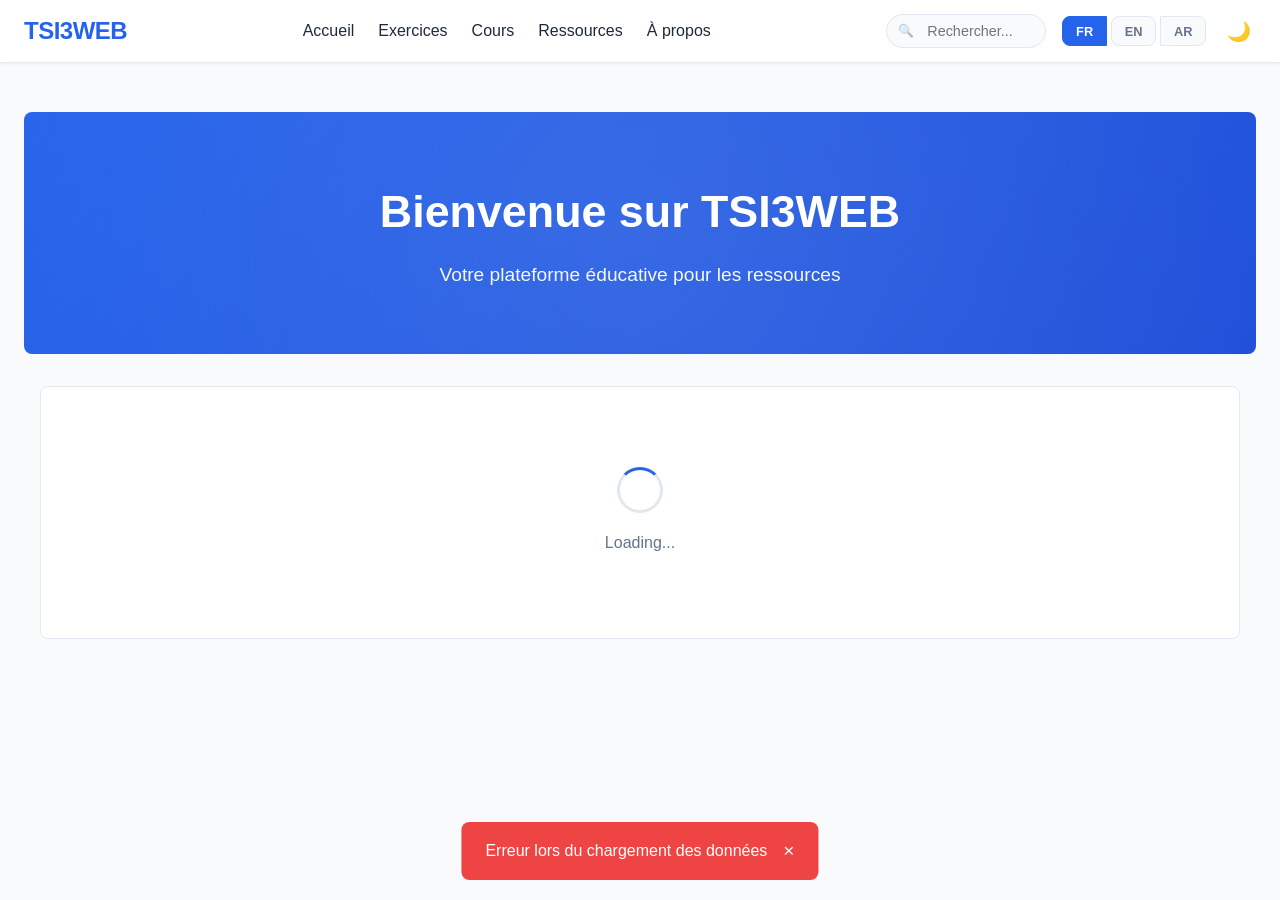
==== index.html @ cb22e9bf "the officail realease 1" ====
<!DOCTYPE html>
<html lang="fr" dir="ltr">
<head>
    <meta charset="UTF-8">
    <meta name="viewport" content="width=device-width, initial-scale=1.0">
    <title>TSI3WEB</title>
    <link rel="stylesheet" href="styles.css">
    <meta name="description" content="cpge resources. math physics .., exercices, courses and more all in one, cpge tsi site 100 free">
</head>
<body>
    <nav class="navbar">
        <div class="nav-container">
            <a href="#" class="logo" data-i18n="siteName">TSI3WEB</a>
            <button class="menu-toggle" aria-label="Menu">
                <span></span>
                <span></span>
                <span></span>
            </button>
            <ul class="nav-links">
                <li><a href="#home" data-i18n="navHome">Home</a></li>
                <li><a href="#exercises" data-i18n="navExercises">Exercises</a></li>
                <li><a href="#courses" data-i18n="navCourses">Courses</a></li>
                <li><a href="#resources" data-i18n="navResources">General Resources</a></li>
                <li><a href="#about" data-i18n="navAbout">About</a></li>
            </ul>
            <div class="nav-controls">
                <div class="search-container">
                    <input type="text" id="searchInput" data-i18n-placeholder="searchPlaceholder" placeholder="Search...">
                </div>
                <div class="lang-switcher">
                    <button class="lang-btn active" data-lang="fr">FR</button>
                    <button class="lang-btn" data-lang="en">EN</button>
                    <button class="lang-btn" data-lang="ar">AR</button>
                </div>
                <button class="dark-mode-toggle" aria-label="Dark Mode">
                    <span class="sun">☀️</span>
                    <span class="moon">🌙</span>
                </button>
            </div>
        </div>
    </nav>

    <main>
        <section id="home" class="page-section active">
            <div class="hero">
                <h1 data-i18n="welcomeTitle">Welcome to TSI3WEB</h1>
                <p class="hero-subtitle" data-i18n="welcomeSubtitle">Your educational platform for resources</p>
            </div>
            <div class="content-container">
                <div class="about-text" id="homeContent">
                    <div class="loading">Loading...</div>
                </div>
            </div>
        </section>

        <section id="exercises" class="page-section">
            <div class="section-header">
                <h2 data-i18n="navExercises">Exercises</h2>
                <div class="subject-filters">
                    <button class="filter-btn active" data-subject="all" data-i18n="all">All</button>
                    <button class="filter-btn" data-subject="math">Math</button>
                    <button class="filter-btn" data-subject="physics">Physics</button>
                </div>
            </div>
            <div class="content-container">
                <div class="resources-grid" id="exercisesGrid">
                    <div class="loading">Loading...</div>
                </div>
            </div>
        </section>

        <section id="courses" class="page-section">
            <div class="section-header">
                <h2 data-i18n="navCourses">Courses</h2>
                <div class="subject-filters">
                    <button class="filter-btn active" data-subject="all" data-i18n="all">All</button>
                    <button class="filter-btn" data-subject="math">Math</button>
                    <button class="filter-btn" data-subject="physics">Physics</button>
                </div>
            </div>
            <div class="content-container">
                <div class="resources-grid" id="coursesGrid">
                    <div class="loading">Loading...</div>
                </div>
            </div>
        </section>

        <section id="resources" class="page-section">
            <div class="section-header">
                <h2 data-i18n="navResources">General Resources</h2>
                <div class="subject-filters">
                    <button class="filter-btn active" data-subject="all" data-i18n="all">All</button>
                    <button class="filter-btn" data-subject="math">Math</button>
                    <button class="filter-btn" data-subject="physics">Physics</button>
                </div>
            </div>
            <div class="content-container">
                <div class="resources-grid" id="resourcesGrid">
                    <div class="loading">Loading...</div>
                </div>
            </div>
        </section>

        <section id="about" class="page-section">
            <div class="section-header">
                <h2 data-i18n="navAbout">About</h2>
            </div>
            <div class="content-container">
                <div class="about-cards">
                    <div class="about-card">
                        <h3>Younes Barah</h3>
                    </div>
                    <div class="about-card">
                        <h3>Zakariya Hally</h3>
                    </div>
                    <div class="about-card">
                        <h3>Brahim Naim</h3>
                    </div>
                </div>
            </div>
        </section>
    </main>

    <div class="loading-overlay" id="loadingOverlay">
        <div class="spinner"></div>
    </div>

    <div class="error-toast" id="errorToast">
        <span class="error-message"></span>
        <button class="close-toast">&times;</button>
    </div>

    <script src="app.js"></script>
</body>
</html>
---- styles.css ----
:root {
    --primary-color: #2563eb;
    --primary-dark: #1d4ed8;
    --secondary-color: #64748b;
    --bg-color: #ffffff;
    --bg-secondary: #f8fafc;
    --text-color: #1e293b;
    --text-secondary: #64748b;
    --border-color: #e2e8f0;
    --card-bg: #ffffff;
    --shadow: 0 1px 3px rgba(0, 0, 0, 0.1);
    --shadow-lg: 0 4px 6px rgba(0, 0, 0, 0.1);
    --transition: all 0.3s ease;
    --radius: 8px;
    --font-family: 'Segoe UI', Tahoma, Geneva, Verdana, sans-serif;
    --arabic-font: 'Tahoma', 'Arial', sans-serif;
    --math-color: #8b5cf6;
    --physics-color: #06b6d4;
    --success-color: #10b981;
    --warning-color: #f59e0b;
    --danger-color: #ef4444;
}

[data-theme="dark"] {
    --primary-color: #3b82f6;
    --primary-dark: #2563eb;
    --secondary-color: #94a3b8;
    --bg-color: #0f172a;
    --bg-secondary: #1e293b;
    --text-color: #f1f5f9;
    --text-secondary: #94a3b8;
    --border-color: #334155;
    --card-bg: #1e293b;
    --shadow: 0 1px 3px rgba(0, 0, 0, 0.3);
    --shadow-lg: 0 4px 6px rgba(0, 0, 0, 0.3);
}

[dir="rtl"] {
    --font-family: var(--arabic-font);
}

* {
    margin: 0;
    padding: 0;
    box-sizing: border-box;
}

html {
    scroll-behavior: smooth;
}

body {
    font-family: var(--font-family);
    background-color: var(--bg-secondary);
    color: var(--text-color);
    line-height: 1.6;
    transition: var(--transition);
}

.navbar {
    position: fixed;
    top: 0;
    left: 0;
    right: 0;
    background-color: var(--bg-color);
    box-shadow: var(--shadow);
    z-index: 1000;
    transition: var(--transition);
}

.nav-container {
    max-width: 1400px;
    margin: 0 auto;
    padding: 0.75rem 1.5rem;
    display: flex;
    align-items: center;
    justify-content: space-between;
    gap: 1rem;
    flex-wrap: wrap;
}

.logo {
    font-size: 1.5rem;
    font-weight: 800;
    color: var(--primary-color);
    text-decoration: none;
    letter-spacing: -0.5px;
    transition: var(--transition);
}

.logo:hover {
    color: var(--primary-dark);
    transform: scale(1.02);
}

.nav-links {
    display: flex;
    list-style: none;
    gap: 1.5rem;
    flex-wrap: wrap;
}

.nav-links a {
    color: var(--text-color);
    text-decoration: none;
    font-weight: 500;
    padding: 0.5rem 0;
    position: relative;
    transition: var(--transition);
}

.nav-links a:hover,
.nav-links a.active {
    color: var(--primary-color);
}

.nav-links a::after {
    content: '';
    position: absolute;
    bottom: 0;
    left: 0;
    width: 0;
    height: 2px;
    background-color: var(--primary-color);
    transition: var(--transition);
}

.nav-links a:hover::after,
.nav-links a.active::after {
    width: 100%;
}

.nav-controls {
    display: flex;
    align-items: center;
    gap: 1rem;
    flex-wrap: wrap;
}

.search-container input {
    padding: 0.5rem 1rem;
    padding-left: 2.5rem;
    border: 1px solid var(--border-color);
    border-radius: 25px;
    background-color: var(--bg-secondary);
    color: var(--text-color);
    font-size: 0.9rem;
    transition: var(--transition);
    width: 160px;
}

.search-container {
    position: relative;
}

.search-container::before {
    content: '🔍';
    position: absolute;
    left: 0.75rem;
    top: 50%;
    transform: translateY(-50%);
    font-size: 0.8rem;
    opacity: 0.5;
}

.search-container input:focus {
    outline: none;
    border-color: var(--primary-color);
    width: 220px;
    box-shadow: 0 2px 8px rgba(37, 99, 235, 0.15);
}

.lang-switcher {
    display: flex;
    gap: 0.25rem;
}

.lang-btn {
    padding: 0.4rem 0.8rem;
    border: 1px solid var(--border-color);
    background-color: var(--bg-secondary);
    color: var(--text-secondary);
    cursor: pointer;
    font-size: 0.8rem;
    font-weight: 600;
    transition: var(--transition);
    border-radius: var(--radius);
}

.lang-btn:first-child {
    border-radius: var(--radius) 0 0 var(--radius);
}

.lang-btn:last-child {
    border-radius: 0 var(--radius) var(--radius) 0;
}

[dir="rtl"] .lang-btn:first-child {
    border-radius: 0 var(--radius) var(--radius) 0;
}

[dir="rtl"] .lang-btn:last-child {
    border-radius: var(--radius) 0 0 var(--radius);
}

.lang-btn.active {
    background-color: var(--primary-color);
    color: white;
    border-color: var(--primary-color);
}

.dark-mode-toggle {
    background: none;
    border: none;
    cursor: pointer;
    font-size: 1.2rem;
    padding: 0.3rem;
    transition: var(--transition);
    display: flex;
    align-items: center;
    justify-content: center;
}

.dark-mode-toggle .sun {
    display: none;
}

.dark-mode-toggle .moon {
    display: block;
}

[data-theme="dark"] .dark-mode-toggle .sun {
    display: block;
}

[data-theme="dark"] .dark-mode-toggle .moon {
    display: none;
}

.menu-toggle {
    display: none;
    flex-direction: column;
    gap: 4px;
    background: none;
    border: none;
    cursor: pointer;
    padding: 0.5rem;
}

.menu-toggle span {
    width: 25px;
    height: 3px;
    background-color: var(--text-color);
    border-radius: 2px;
    transition: var(--transition);
}

main {
    padding-top: 80px;
    min-height: 100vh;
}

.footer {
    background: var(--bg-color);
    border-top: 1px solid var(--border-color);
    padding: 2rem 1.5rem;
    text-align: center;
    color: var(--text-secondary);
    font-size: 0.9rem;
    margin-top: 3rem;
}

.footer-links {
    display: flex;
    justify-content: center;
    gap: 1.5rem;
    margin-bottom: 1rem;
    flex-wrap: wrap;
}

.footer-links a {
    color: var(--text-secondary);
    text-decoration: none;
    transition: var(--transition);
}

.footer-links a:hover {
    color: var(--primary-color);
}

.footer-copyright {
    opacity: 0.8;
}

.page-section {
    display: none;
    padding: 2rem 1.5rem;
    animation: fadeIn 0.3s ease;
}

.page-section.active {
    display: block;
}

.section-divider {
    height: 1px;
    background: linear-gradient(90deg, transparent, var(--border-color), transparent);
    margin: 1.5rem 0;
}

@keyframes fadeIn {
    from { opacity: 0; transform: translateY(10px); }
    to { opacity: 1; transform: translateY(0); }
}

.hero {
    text-align: center;
    padding: 4rem 2rem;
    background: linear-gradient(135deg, var(--primary-color), var(--primary-dark));
    color: white;
    border-radius: var(--radius);
    margin-bottom: 2rem;
    position: relative;
    overflow: hidden;
}

.hero::before {
    content: '';
    position: absolute;
    top: -50%;
    left: -50%;
    width: 200%;
    height: 200%;
    background: radial-gradient(circle, rgba(255,255,255,0.1) 0%, transparent 60%);
    animation: heroShine 15s linear infinite;
}

@keyframes heroShine {
    0% { transform: rotate(0deg); }
    100% { transform: rotate(360deg); }
}

.hero h1 {
    font-size: 2.5rem;
    margin-bottom: 0.5rem;
    position: relative;
}

.hero h1 {
    font-size: 2.8rem;
    margin-bottom: 0.75rem;
    position: relative;
    font-weight: 700;
}

.hero-subtitle {
    font-size: 1.2rem;
    opacity: 0.95;
    position: relative;
    font-weight: 500;
}

.content-container {
    max-width: 1200px;
    margin: 0 auto;
}

.section-header {
    display: flex;
    flex-direction: column;
    gap: 1rem;
    margin-bottom: 2rem;
    align-items: flex-start;
}

@media (min-width: 768px) {
    .section-header {
        flex-direction: row;
        justify-content: space-between;
        align-items: center;
    }
}

.section-header h2 {
    font-size: 1.8rem;
    color: var(--text-color);
    position: relative;
    padding-left: 1rem;
}

.section-header h2::before {
    content: '';
    position: absolute;
    left: 0;
    top: 10%;
    height: 80%;
    width: 4px;
    background: var(--primary-color);
    border-radius: 2px;
}

.subject-filters {
    display: flex;
    gap: 0.5rem;
    flex-wrap: wrap;
}

.filter-btn {
    padding: 0.5rem 1rem;
    border: 1px solid var(--border-color);
    background-color: var(--bg-color);
    color: var(--text-color);
    border-radius: 20px;
    cursor: pointer;
    font-size: 0.85rem;
    font-weight: 600;
    transition: var(--transition);
}

.filter-btn:hover {
    border-color: var(--primary-color);
    color: var(--primary-color);
    transform: translateY(-1px);
}

.filter-btn.active {
    background-color: var(--primary-color);
    color: white;
    border-color: var(--primary-color);
    box-shadow: 0 2px 8px rgba(37, 99, 235, 0.3);
}

.resources-grid {
    display: grid;
    grid-template-columns: repeat(auto-fill, minmax(280px, 1fr));
    gap: 1.5rem;
}

.resource-card {
    background-color: var(--card-bg);
    border: 1px solid var(--border-color);
    border-radius: var(--radius);
    padding: 1.5rem;
    transition: var(--transition);
    box-shadow: var(--shadow);
    position: relative;
    overflow: hidden;
}

.resource-card::before {
    content: '';
    position: absolute;
    top: 0;
    left: 0;
    width: 4px;
    height: 100%;
    background: var(--primary-color);
    transition: var(--transition);
}

.resource-card:hover {
    transform: translateY(-4px);
    box-shadow: var(--shadow-lg);
    border-color: var(--primary-color);
}

.resource-card:hover::before {
    width: 100%;
    opacity: 0.05;
}

.resource-card[data-subject="math"]::before {
    background: var(--math-color);
}

.resource-card[data-subject="physics"]::before {
    background: var(--physics-color);
}

.resource-card[data-subject="math"]::before {
    background: var(--math-color);
}

.resource-card[data-subject="physics"]::before {
    background: var(--physics-color);
}

[data-subject="math"].resource-card:hover {
    border-color: var(--math-color);
}

[data-subject="physics"].resource-card:hover {
    border-color: var(--physics-color);
}

.resource-card h3 {
    font-size: 1.1rem;
    color: var(--text-color);
    margin-bottom: 0.75rem;
    word-break: break-word;
}

.resource-meta {
    display: flex;
    gap: 0.75rem;
    margin-bottom: 1rem;
    font-size: 0.85rem;
    color: var(--text-secondary);
    flex-wrap: wrap;
}

.resource-tag {
    display: inline-flex;
    align-items: center;
    padding: 0.25rem 0.6rem;
    border-radius: 20px;
    font-size: 0.75rem;
    font-weight: 600;
    text-transform: uppercase;
    letter-spacing: 0.5px;
}

.resource-tag.math {
    background: rgba(139, 92, 246, 0.15);
    color: var(--math-color);
}

.resource-tag.physics {
    background: rgba(6, 182, 212, 0.15);
    color: var(--physics-color);
}

.resource-priority {
    color: #f59e0b;
    font-weight: 600;
}

.resource-link {
    display: inline-flex;
    align-items: center;
    gap: 0.5rem;
    padding: 0.5rem 1rem;
    background-color: var(--primary-color);
    color: white;
    text-decoration: none;
    border-radius: var(--radius);
    font-size: 0.9rem;
    transition: var(--transition);
    font-weight: 500;
}

.resource-link::after {
    content: '→';
    transition: var(--transition);
}

.resource-link:hover::after {
    transform: translateX(3px);
}

.resource-link:hover {
    background-color: var(--primary-dark);
    transform: translateX(3px);
}

[dir="rtl"] .resource-link:hover {
    transform: translateX(-3px);
}

.about-text {
    font-size: 1.1rem;
    line-height: 1.8;
    color: var(--text-color);
    background-color: var(--card-bg);
    padding: 2rem;
    border-radius: var(--radius);
    border: 1px solid var(--border-color);
}

.about-cards {
    display: grid;
    grid-template-columns: repeat(auto-fill, minmax(250px, 1fr));
    gap: 1.5rem;
}

.about-card {
    background-color: var(--card-bg);
    border: 1px solid var(--border-color);
    border-radius: var(--radius);
    padding: 2.5rem 2rem;
    text-align: center;
    transition: var(--transition);
    position: relative;
}

.about-card::after {
    content: '';
    position: absolute;
    bottom: 0;
    left: 50%;
    transform: translateX(-50%);
    width: 0;
    height: 3px;
    background: var(--primary-color);
    transition: var(--transition);
    border-radius: 2px;
}

.about-card:hover {
    border-color: var(--primary-color);
    transform: translateY(-4px);
    box-shadow: var(--shadow-lg);
}

.about-card:hover::after {
    width: 60%;
}

.about-card h3 {
    color: var(--text-color);
    font-size: 1.3rem;
    font-weight: 600;
    margin-bottom: 0.5rem;
}

.about-card p {
    color: var(--text-secondary);
    font-size: 0.9rem;
}

.about-card-icon {
    font-size: 2.5rem;
    margin-bottom: 1rem;
    display: block;
}

.loading {
    text-align: center;
    padding: 3rem 2rem;
    color: var(--text-secondary);
    font-size: 1rem;
    font-weight: 500;
}

.loading::before {
    content: '';
    display: block;
    width: 40px;
    height: 40px;
    margin: 0 auto 1rem;
    border: 3px solid var(--border-color);
    border-top-color: var(--primary-color);
    border-radius: 50%;
    animation: spin 0.8s linear infinite;
}

.empty-state {
    text-align: center;
    padding: 3rem 2rem;
    color: var(--text-secondary);
}

.empty-state-icon {
    font-size: 3rem;
    margin-bottom: 1rem;
    opacity: 0.5;
}

.loading-overlay {
    position: fixed;
    top: 0;
    left: 0;
    right: 0;
    bottom: 0;
    background-color: rgba(0, 0, 0, 0.5);
    display: none;
    align-items: center;
    justify-content: center;
    z-index: 2000;
}

.loading-overlay.active {
    display: flex;
}

.spinner {
    width: 50px;
    height: 50px;
    border: 4px solid var(--border-color);
    border-top-color: var(--primary-color);
    border-radius: 50%;
    animation: spin 1s linear infinite;
}

.skeleton {
    background: linear-gradient(90deg, var(--border-color) 25%, var(--bg-secondary) 50%, var(--border-color) 75%);
    background-size: 200% 100%;
    animation: skeleton-loading 1.5s ease-in-out infinite;
    border-radius: var(--radius);
}

@keyframes skeleton-loading {
    0% { background-position: 200% 0; }
    100% { background-position: -200% 0; }
}

.skeleton-card {
    height: 180px;
}

.skeleton-text {
    height: 1rem;
    margin-bottom: 0.5rem;
}

.skeleton-title {
    height: 1.5rem;
    width: 60%;
    margin-bottom: 1rem;
}

.back-to-top {
    position: fixed;
    bottom: 2rem;
    right: 2rem;
    width: 48px;
    height: 48px;
    background: var(--primary-color);
    color: white;
    border: none;
    border-radius: 50%;
    cursor: pointer;
    display: none;
    align-items: center;
    justify-content: center;
    font-size: 1.2rem;
    box-shadow: var(--shadow-lg);
    transition: var(--transition);
    z-index: 900;
}

.back-to-top.visible {
    display: flex;
    animation: fadeIn 0.3s ease;
}

.back-to-top:hover {
    background: var(--primary-dark);
    transform: translateY(-3px);
}

@keyframes spin {
    to { transform: rotate(360deg); }
}

.error-toast {
    position: fixed;
    bottom: 20px;
    left: 50%;
    transform: translateX(-50%);
    background-color: #ef4444;
    color: white;
    padding: 1rem 1.5rem;
    border-radius: var(--radius);
    display: none;
    align-items: center;
    gap: 1rem;
    z-index: 3000;
    animation: slideUp 0.3s ease;
}

.error-toast.active {
    display: flex;
}

@keyframes slideUp {
    from { transform: translateX(-50%) translateY(100%); }
    to { transform: translateX(-50%) translateY(0); }
}

.close-toast {
    background: none;
    border: none;
    color: white;
    font-size: 1.2rem;
    cursor: pointer;
}

@media (max-width: 768px) {
    .menu-toggle {
        display: flex;
    }

    .nav-links {
        display: none;
        width: 100%;
        flex-direction: column;
        gap: 0;
        padding-top: 1rem;
    }

    .nav-links.active {
        display: flex;
    }

    .nav-links li {
        padding: 0.75rem 0;
        border-bottom: 1px solid var(--border-color);
    }

    .nav-controls {
        width: 100%;
        justify-content: center;
    }

    .search-container {
        width: 100%;
    }

    .search-container input {
        width: 100%;
    }

    .hero h1 {
        font-size: 1.8rem;
    }

    .section-header {
        flex-direction: column;
        align-items: flex-start;
    }

    .resources-grid {
        grid-template-columns: 1fr;
    }
}

[dir="rtl"] .nav-links {
    text-align: right;
}

[dir="rtl"] .resource-link {
    flex-direction: row-reverse;
}

[dir="rtl"] .resource-meta {
    flex-direction: row-reverse;
}

[data-subject="math"].resource-card {
    border-left: none;
}

[data-subject="physics"].resource-card {
    border-left: none;
}

.resource-badge {
    position: absolute;
    top: 1rem;
    right: 1rem;
    padding: 0.25rem 0.5rem;
    border-radius: 4px;
    font-size: 0.7rem;
    font-weight: 700;
    text-transform: uppercase;
    letter-spacing: 0.5px;
}

[data-subject="math"].resource-card .resource-badge {
    background: var(--math-color);
    color: white;
}

[data-subject="physics"].resource-card .resource-badge {
    background: var(--physics-color);
    color: white;
}

[dir="rtl"] .resource-badge {
    right: auto;
    left: 1rem;
}

:focus-visible {
    outline: 2px solid var(--primary-color);
    outline-offset: 2px;
}

button:focus-visible,
a:focus-visible,
input:focus-visible {
    outline: 2px solid var(--primary-color);
    outline-offset: 2px;
}
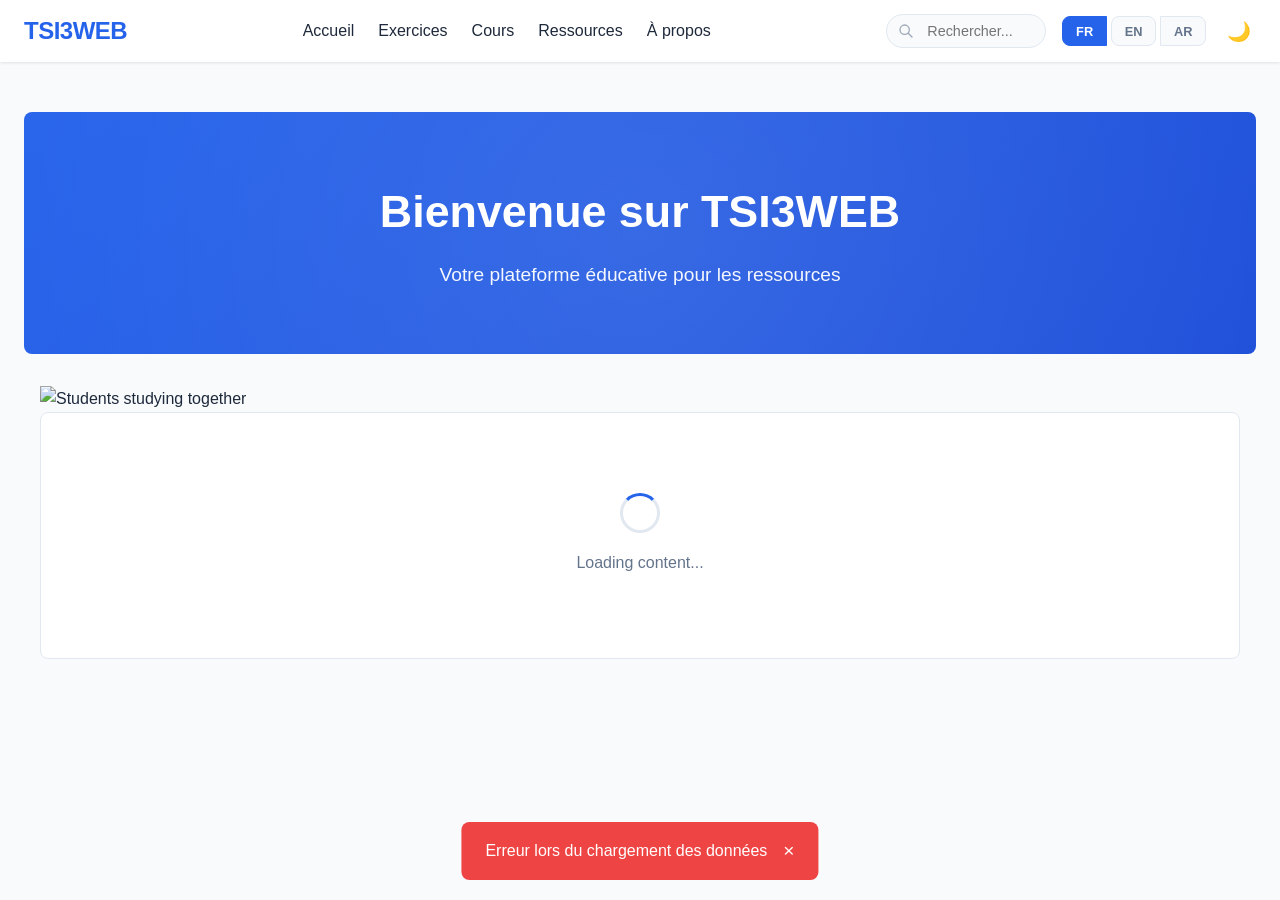
==== commit 1a044de1: "Update index.html" ====
--- a/index.html
+++ b/index.html
@@ -3,9 +3,11 @@
 <head>
     <meta charset="UTF-8">
     <meta name="viewport" content="width=device-width, initial-scale=1.0">
+    <meta name="description" content="CPGE resources - Math, Physics, exercises, courses and more. Free TSI platform.">
+    <meta name="keywords" content="math, physics, exercises, courses, cpge, pdf, tsi">
+    <meta name="theme-color" content="#2563eb">
     <title>TSI3WEB</title>
     <link rel="stylesheet" href="styles.css">
-    <meta name="description" content="cpge resources. math physics .., exercices, courses and more all in one, cpge tsi site 100 free">
 </head>
 <body>
     <nav class="navbar">
@@ -25,7 +27,8 @@
             </ul>
             <div class="nav-controls">
                 <div class="search-container">
-                    <input type="text" id="searchInput" data-i18n-placeholder="searchPlaceholder" placeholder="Search...">
+                    <input type="text" id="searchInput" data-i18n-placeholder="searchPlaceholder" placeholder="Search..." autocomplete="off">
+                    <div class="search-suggestions" id="searchSuggestions"></div>
                 </div>
                 <div class="lang-switcher">
                     <button class="lang-btn active" data-lang="fr">FR</button>
@@ -41,14 +44,29 @@
     </nav>
 
     <main>
-        <section id="home" class="page-section active">
+<section id="home" class="page-section active">
             <div class="hero">
-                <h1 data-i18n="welcomeTitle">Welcome to TSI3WEB</h1>
-                <p class="hero-subtitle" data-i18n="welcomeSubtitle">Your educational platform for resources</p>
+                <div class="hero-shapes">
+                    <div class="hero-shape"></div>
+                    <div class="hero-shape"></div>
+                    <div class="hero-shape"></div>
+                </div>
+                <div class="hero-content">
+                    <h1 data-i18n="welcomeTitle">Welcome to TSI3WEB</h1>
+                    <p class="hero-subtitle" data-i18n="welcomeSubtitle">Your educational platform for resources</p>
+                </div>
             </div>
             <div class="content-container">
-                <div class="about-text" id="homeContent">
-                    <div class="loading">Loading...</div>
+                <div class="home-layout">
+                    <div class="home-image-container">
+                        <img src="https://images.pexels.com/photos/4974914/pexels-photo-4974914.jpeg" alt="Students studying together" class="home-image" loading="lazy">
+                    </div>
+<div class="about-text" id="homeContent">
+                    <div class="loading">
+                        <div class="loading-spinner"></div>
+                        <span>Loading content...</span>
+                    </div>
+                </div>
                 </div>
             </div>
         </section>
@@ -64,7 +82,10 @@
             </div>
             <div class="content-container">
                 <div class="resources-grid" id="exercisesGrid">
-                    <div class="loading">Loading...</div>
+                    <div class="loading">
+                        <div class="loading-spinner"></div>
+                        <span>Loading...</span>
+                    </div>
                 </div>
             </div>
         </section>
@@ -80,7 +101,10 @@
             </div>
             <div class="content-container">
                 <div class="resources-grid" id="coursesGrid">
-                    <div class="loading">Loading...</div>
+                    <div class="loading">
+                        <div class="loading-spinner"></div>
+                        <span>Loading...</span>
+                    </div>
                 </div>
             </div>
         </section>
@@ -96,7 +120,10 @@
             </div>
             <div class="content-container">
                 <div class="resources-grid" id="resourcesGrid">
-                    <div class="loading">Loading...</div>
+                    <div class="loading">
+                        <div class="loading-spinner"></div>
+                        <span>Loading...</span>
+                    </div>
                 </div>
             </div>
         </section>
@@ -109,12 +136,15 @@
                 <div class="about-cards">
                     <div class="about-card">
                         <h3>Younes Barah</h3>
+                        <span class="about-card-specialty">Mathematics</span>
                     </div>
                     <div class="about-card">
                         <h3>Zakariya Hally</h3>
+                        <span class="about-card-specialty">Physics</span>
                     </div>
                     <div class="about-card">
                         <h3>Brahim Naim</h3>
+                        <span class="about-card-specialty">Engineering Science</span>
                     </div>
                 </div>
             </div>
@@ -122,7 +152,12 @@
     </main>
 
     <div class="loading-overlay" id="loadingOverlay">
-        <div class="spinner"></div>
+        <div class="spinner">
+            <div class="spinner-ring"></div>
+            <div class="spinner-ring"></div>
+            <div class="spinner-ring"></div>
+            <div class="spinner-inner"></div>
+        </div>
     </div>
 
     <div class="error-toast" id="errorToast">
--- a/styles.css
+++ b/styles.css
@@ -1,6 +1,7 @@
 :root {
     --primary-color: #2563eb;
     --primary-dark: #1d4ed8;
+    --primary-light: #3b82f6;
     --secondary-color: #64748b;
     --bg-color: #ffffff;
     --bg-secondary: #f8fafc;
@@ -10,8 +11,13 @@
     --card-bg: #ffffff;
     --shadow: 0 1px 3px rgba(0, 0, 0, 0.1);
     --shadow-lg: 0 4px 6px rgba(0, 0, 0, 0.1);
+    --shadow-xl: 0 10px 15px -3px rgba(0, 0, 0, 0.1);
     --transition: all 0.3s ease;
+    --transition-fast: all 0.15s ease;
     --radius: 8px;
+    --radius-sm: 4px;
+    --radius-lg: 12px;
+    --radius-full: 9999px;
     --font-family: 'Segoe UI', Tahoma, Geneva, Verdana, sans-serif;
     --arabic-font: 'Tahoma', 'Arial', sans-serif;
     --math-color: #8b5cf6;
@@ -24,6 +30,7 @@
 [data-theme="dark"] {
     --primary-color: #3b82f6;
     --primary-dark: #2563eb;
+    --primary-light: #60a5fa;
     --secondary-color: #94a3b8;
     --bg-color: #0f172a;
     --bg-secondary: #1e293b;
@@ -33,13 +40,16 @@
     --card-bg: #1e293b;
     --shadow: 0 1px 3px rgba(0, 0, 0, 0.3);
     --shadow-lg: 0 4px 6px rgba(0, 0, 0, 0.3);
+    --shadow-xl: 0 10px 15px -3px rgba(0, 0, 0, 0.3);
 }
 
 [dir="rtl"] {
     --font-family: var(--arabic-font);
 }
 
-* {
+*,
+*::before,
+*::after {
     margin: 0;
     padding: 0;
     box-sizing: border-box;
@@ -47,6 +57,8 @@
 
 html {
     scroll-behavior: smooth;
+    -webkit-font-smoothing: antialiased;
+    -moz-osx-font-smoothing: grayscale;
 }
 
 body {
@@ -141,12 +153,12 @@
     padding: 0.5rem 1rem;
     padding-left: 2.5rem;
     border: 1px solid var(--border-color);
-    border-radius: 25px;
+    border-radius: var(--radius-full);
     background-color: var(--bg-secondary);
     color: var(--text-color);
     font-size: 0.9rem;
-    transition: var(--transition);
     width: 160px;
+    transition: var(--transition);
 }
 
 .search-container {
@@ -154,13 +166,18 @@
 }
 
 .search-container::before {
-    content: '🔍';
+    content: '';
     position: absolute;
     left: 0.75rem;
     top: 50%;
     transform: translateY(-50%);
-    font-size: 0.8rem;
-    opacity: 0.5;
+    width: 16px;
+    height: 16px;
+    background-image: url("data:image/svg+xml,%3Csvg xmlns='http://www.w3.org/2000/svg' fill='none' viewBox='0 0 24 24' stroke='%2364748b'%3E%3Cpath stroke-linecap='round' stroke-linejoin='round' stroke-width='2' d='M21 21l-6-6m2-5a7 7 0 11-14 0 7 7 0 0114 0z'/%3E%3C/svg%3E");
+    background-size: contain;
+    background-repeat: no-repeat;
+    opacity: 0.6;
+    transition: var(--transition-fast);
 }
 
 .search-container input:focus {
@@ -168,6 +185,10 @@
     border-color: var(--primary-color);
     width: 220px;
     box-shadow: 0 2px 8px rgba(37, 99, 235, 0.15);
+}
+
+.search-container input:focus::before {
+    opacity: 1;
 }
 
 .lang-switcher {
@@ -410,7 +431,7 @@
     border: 1px solid var(--border-color);
     background-color: var(--bg-color);
     color: var(--text-color);
-    border-radius: 20px;
+    border-radius: var(--radius-full);
     cursor: pointer;
     font-size: 0.85rem;
     font-weight: 600;
@@ -427,7 +448,7 @@
     background-color: var(--primary-color);
     color: white;
     border-color: var(--primary-color);
-    box-shadow: 0 2px 8px rgba(37, 99, 235, 0.3);
+    box-shadow: var(--shadow);
 }
 
 .resources-grid {
@@ -892,4 +913,4 @@
 input:focus-visible {
     outline: 2px solid var(--primary-color);
     outline-offset: 2px;
-}+}
